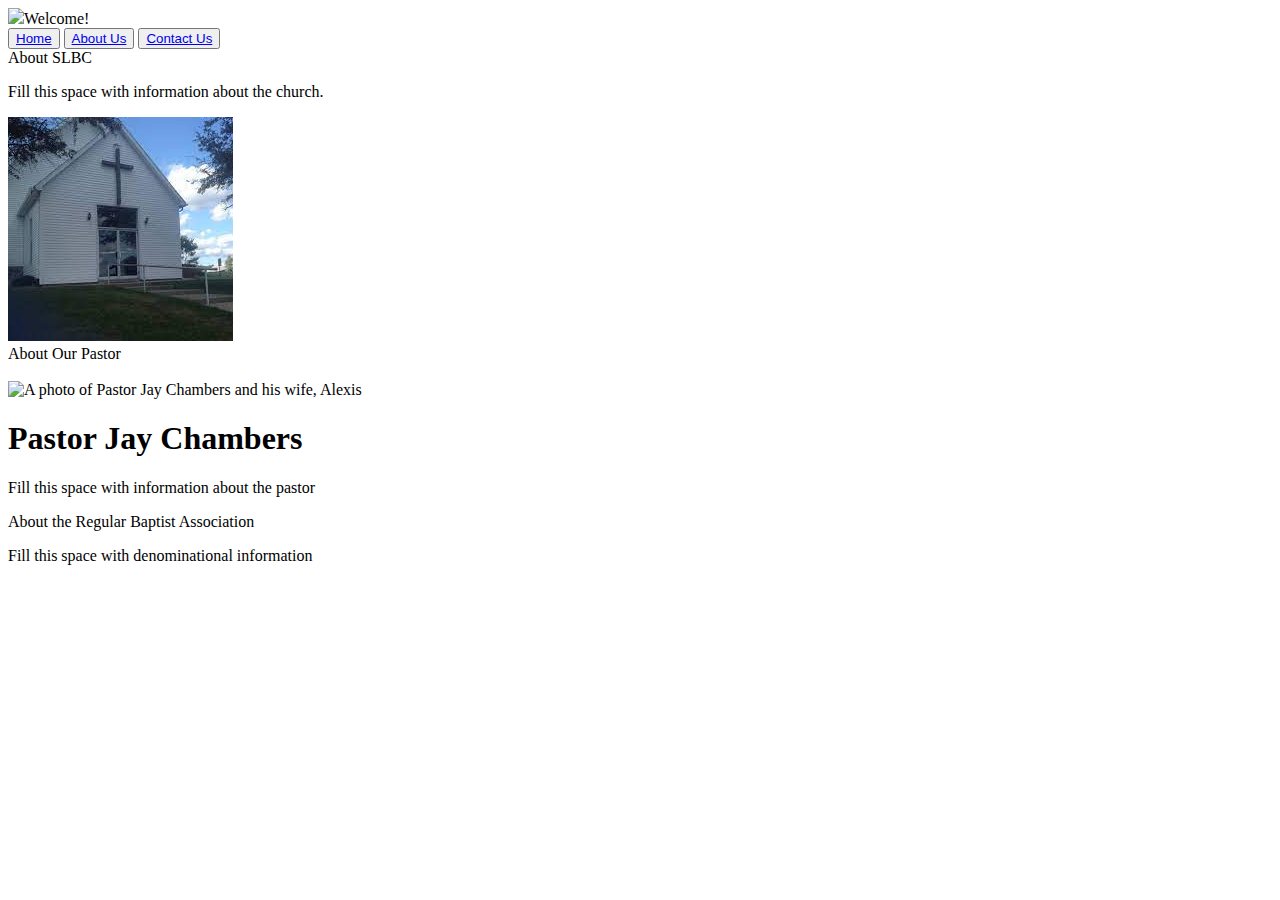
==== about.html @ 0582054b "Edit about.html" ====
<!DOCTYPE html>
<html>
    <head>
        <title>About SLBC</title>
        <meta charset = "UTF-8">
        <link rel="stylesheet" href="style.css">
    </head>
    <body>
        <!--Heading and Navigation Menu-->
        <section class="header1">
            <header><img src="https://southlbc.files.wordpress.com/2012/11/cropped-p10100061.jpg" width="100%">Welcome!</header> 
        </section>
        <nav class="menu">
            <button class="btn"><a href = "index.html">Home</a></button> 
            <button class="btn"><a href="about.html">About Us</a></button>
            <button class="btn"><a href = "contact.html">Contact Us</a></button>
        </nav>

       <!--Church Information-->
            <section class="whiteblgraytxt">
            <header class="header1">About SLBC</header>
            <p>Fill this space with information about the church.</p>
            <img src="[data-uri]">
        </section>
       
       <!--Pastor Information-->
        <section class="grayblwhitetxt">
            <header>About Our Pastor</header><br>
            <img src = "./Images/Pastor_Jay.jpg" alt="A photo of Pastor Jay Chambers and his wife, Alexis" width = 30%>
            <h1>Pastor Jay Chambers</h1>
            <p>Fill this space with information about the pastor</p>
        </section>

        <!--Denominational Information-->
        <section class="blueblwhitetxt">
            <header>About the Regular Baptist Association</header>
            <p>Fill this space with denominational information</p>
        </section>

        <!--Footer-->
        <footer class="footer">
            <br><br><br>
        </footer>
    </body>
</html>
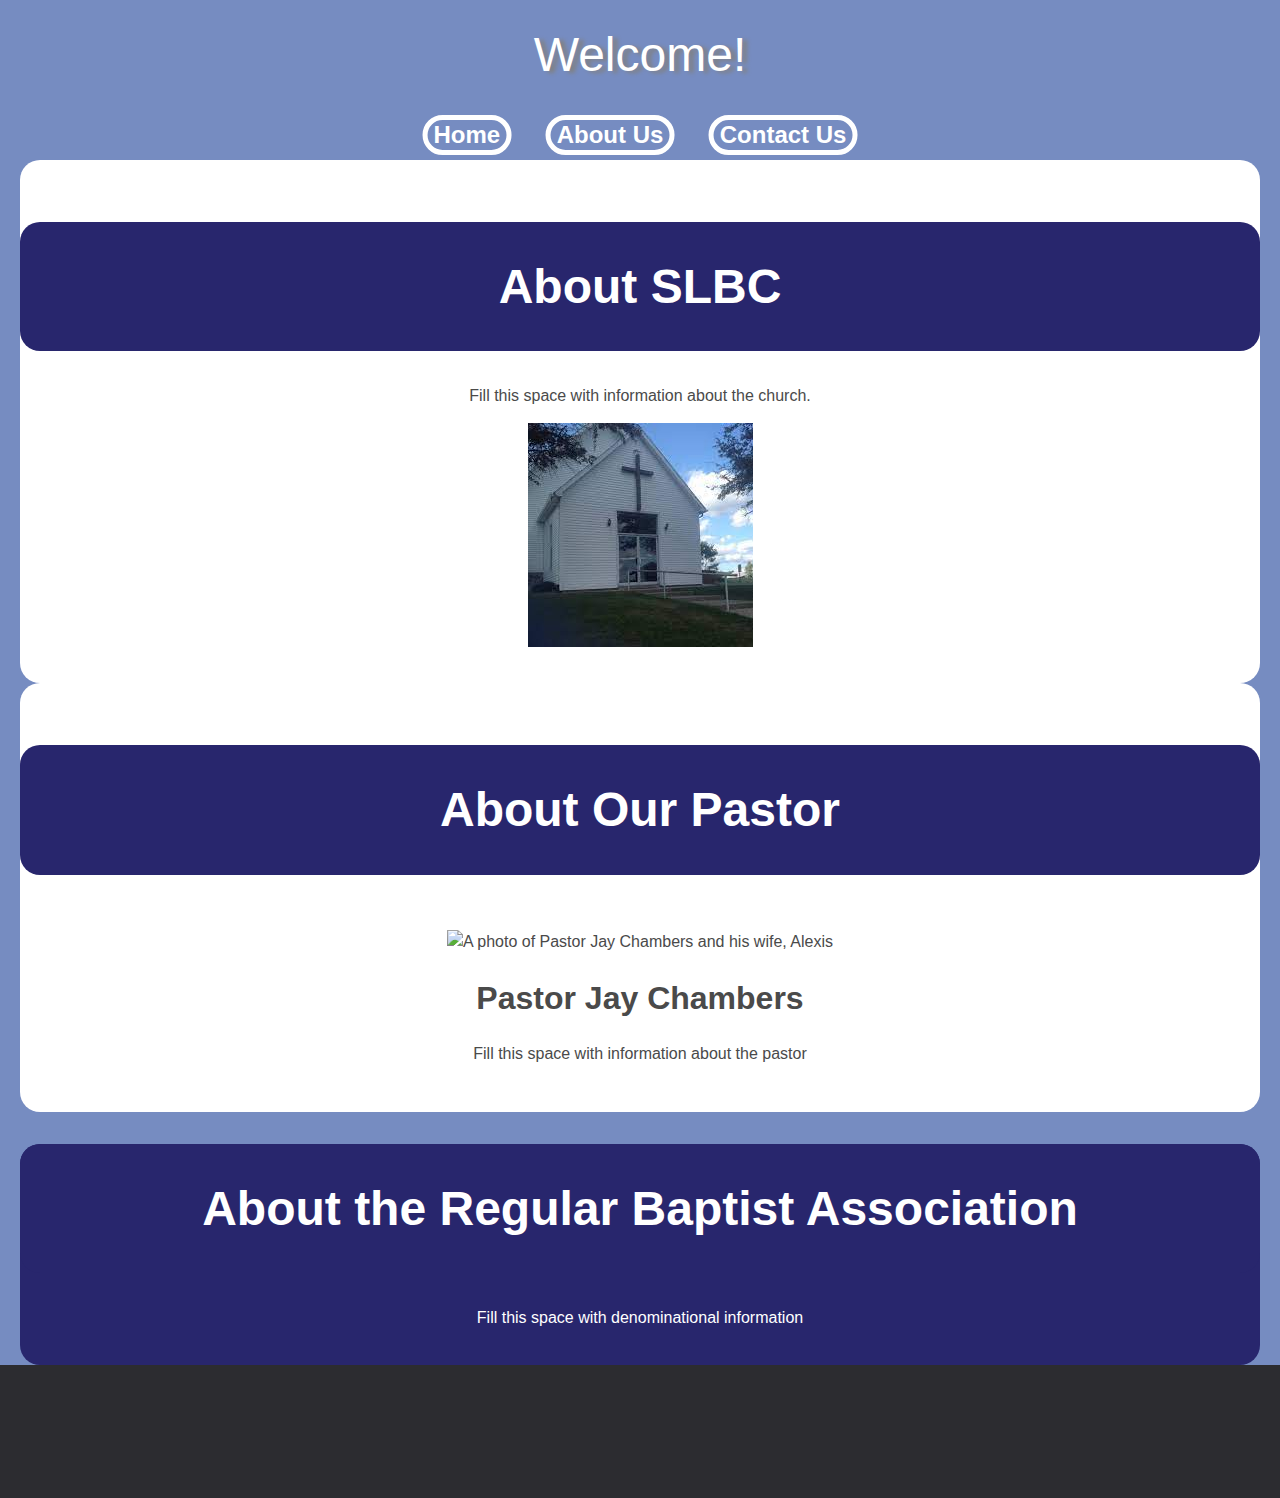
==== commit a42eff8b: "Edit" ====
--- a/about.html
+++ b/about.html
@@ -7,25 +7,27 @@
     </head>
     <body>
         <!--Heading and Navigation Menu-->
-        <section class="header1">
-            <header><img src="https://southlbc.files.wordpress.com/2012/11/cropped-p10100061.jpg" width="100%">Welcome!</header> 
+        <section>
+            <header>Welcome!</header> 
         </section>
         <nav class="menu">
-            <button class="btn"><a href = "index.html">Home</a></button> 
-            <button class="btn"><a href="about.html">About Us</a></button>
-            <button class="btn"><a href = "contact.html">Contact Us</a></button>
+            <div class = "vertical-center">
+                <button class="btn"><a href = "index.html">Home</a></button> 
+                <button class="btn"><a href="about.html">About Us</a></button>
+                <button class="btn"><a href = "contact.html">Contact Us</a></button>
+            </div>
         </nav>
 
        <!--Church Information-->
-            <section class="whiteblgraytxt">
-            <header class="header1">About SLBC</header>
+        <section class="whiteblgraytxt">
+            <h1 class="header1">About SLBC</h1>
             <p>Fill this space with information about the church.</p>
             <img src="[data-uri]">
         </section>
        
        <!--Pastor Information-->
-        <section class="grayblwhitetxt">
-            <header>About Our Pastor</header><br>
+        <section class="whiteblgraytxt">
+            <h1 class="header1">About Our Pastor</h1><br>
             <img src = "./Images/Pastor_Jay.jpg" alt="A photo of Pastor Jay Chambers and his wife, Alexis" width = 30%>
             <h1>Pastor Jay Chambers</h1>
             <p>Fill this space with information about the pastor</p>
@@ -33,7 +35,7 @@
 
         <!--Denominational Information-->
         <section class="blueblwhitetxt">
-            <header>About the Regular Baptist Association</header>
+            <h1 class="header1">About the Regular Baptist Association</h1>
             <p>Fill this space with denominational information</p>
         </section>
 
--- a/style.css
+++ b/style.css
@@ -0,0 +1,156 @@
+/*styles.css*/
+
+
+/* ----------------------- */
+/*Foundational Style*/
+
+body {
+    margin: 0;
+    padding: 0;
+    font-family: 'Segoe UI', Tahoma, Geneva, Verdana, sans-serif;
+    line-height: 1.45;
+    background-color: #768CC1;
+
+}
+
+header {
+    color:#FFFFFF;
+    font-size: 48px;
+    text-shadow: 5px 2px 4px grey;
+    padding-top: 20px;
+    padding-bottom: 20px;
+    background-image: url("https://southlbc.files.wordpress.com/2012/11/cropped-p10100061.jpg");
+    background-repeat: none;
+    background-size: 100%;
+}
+
+section {
+    padding: 40px 40;
+    text-align: center;
+}
+
+
+ul {
+    list-style: none inside none;
+}
+
+a {
+    color: #FFFFFF;
+    text-decoration: none;
+}
+
+
+/* ------------------ */
+/*Color Blocks*/
+
+.header1 {
+    border-radius: 20px;
+    color:#FFFFFF;
+    background-color:#28266D;
+    padding: 30px 0;
+    text-align:center;
+    font-size: 48px;
+}
+
+.whiteblgraytxt {
+    border-radius: 20px;
+    color:#4A4A4A;
+    background-color:#FFFFFF;
+    padding: 30px 0;
+    margin-left: 20px;
+    margin-right: 20px;
+    text-align:center;
+}
+
+.grayblwhitetxt {
+    border-radius: 20px;
+    background: #4A4A4A;
+    color: #FFFFFF;
+    margin-left: 20px;
+    margin-right: 20px;
+    padding-bottom: 20px;
+    margin-bottom: 20px;
+}
+
+.blueblwhitetxt {
+    border-radius: 20px;
+    background: #28266D;
+    color:#FFFFFF;
+    padding-bottom: 20px;
+    margin-left: 20px;
+    margin-right: 20px;
+}
+
+.blog{
+    border-radius: 20px;
+    background-color: rgb(3, 3, 59);
+    color: #FFFFFF;
+    text-align: center;
+    margin-left: 20px;
+    margin-right: 20px;
+}
+
+.footer {
+    background-color: rgb(44, 44, 48);
+    padding: 32px 0;
+    text-align: center;
+    color: #868686;
+}
+
+.essay {
+    text-align: justify;
+    margin: 10%;
+}
+
+/*-------------------------*/
+/*Elements*/
+
+
+.heading3 {
+    font-size: xx-large;
+    color: #FFFFFF;
+}
+
+
+
+.btn2 {
+    display:inline-flex;
+    background-color:#FFFFFF;
+    border: none;
+    border-radius: 50px;
+    padding: 5px 40 px;
+    font-size: x-large;
+    font-weight: bold;
+    color: #4A4A4A;
+}
+
+.bloglnk {
+    color: rgb(3, 3, 59)
+}
+
+
+
+nav {
+    height: 50px;
+    position: relative;
+}
+
+.vertical-center {
+    margin: 0;
+    position:absolute;
+    top: 50%;
+    left: 50%;
+    -webkit-transform: translate(-50%, -50%);
+    transform: translate(-50%, -50%);
+}
+
+.btn {
+    display:inline-flexbox;
+    border: 5px solid white;
+    border-radius: 80px;
+    background-color: #768CC1;
+    margin-left: 15px;
+    margin-right: 15px;
+    font-size: x-large;
+    font-weight: bold;
+    color:#FFFFFF;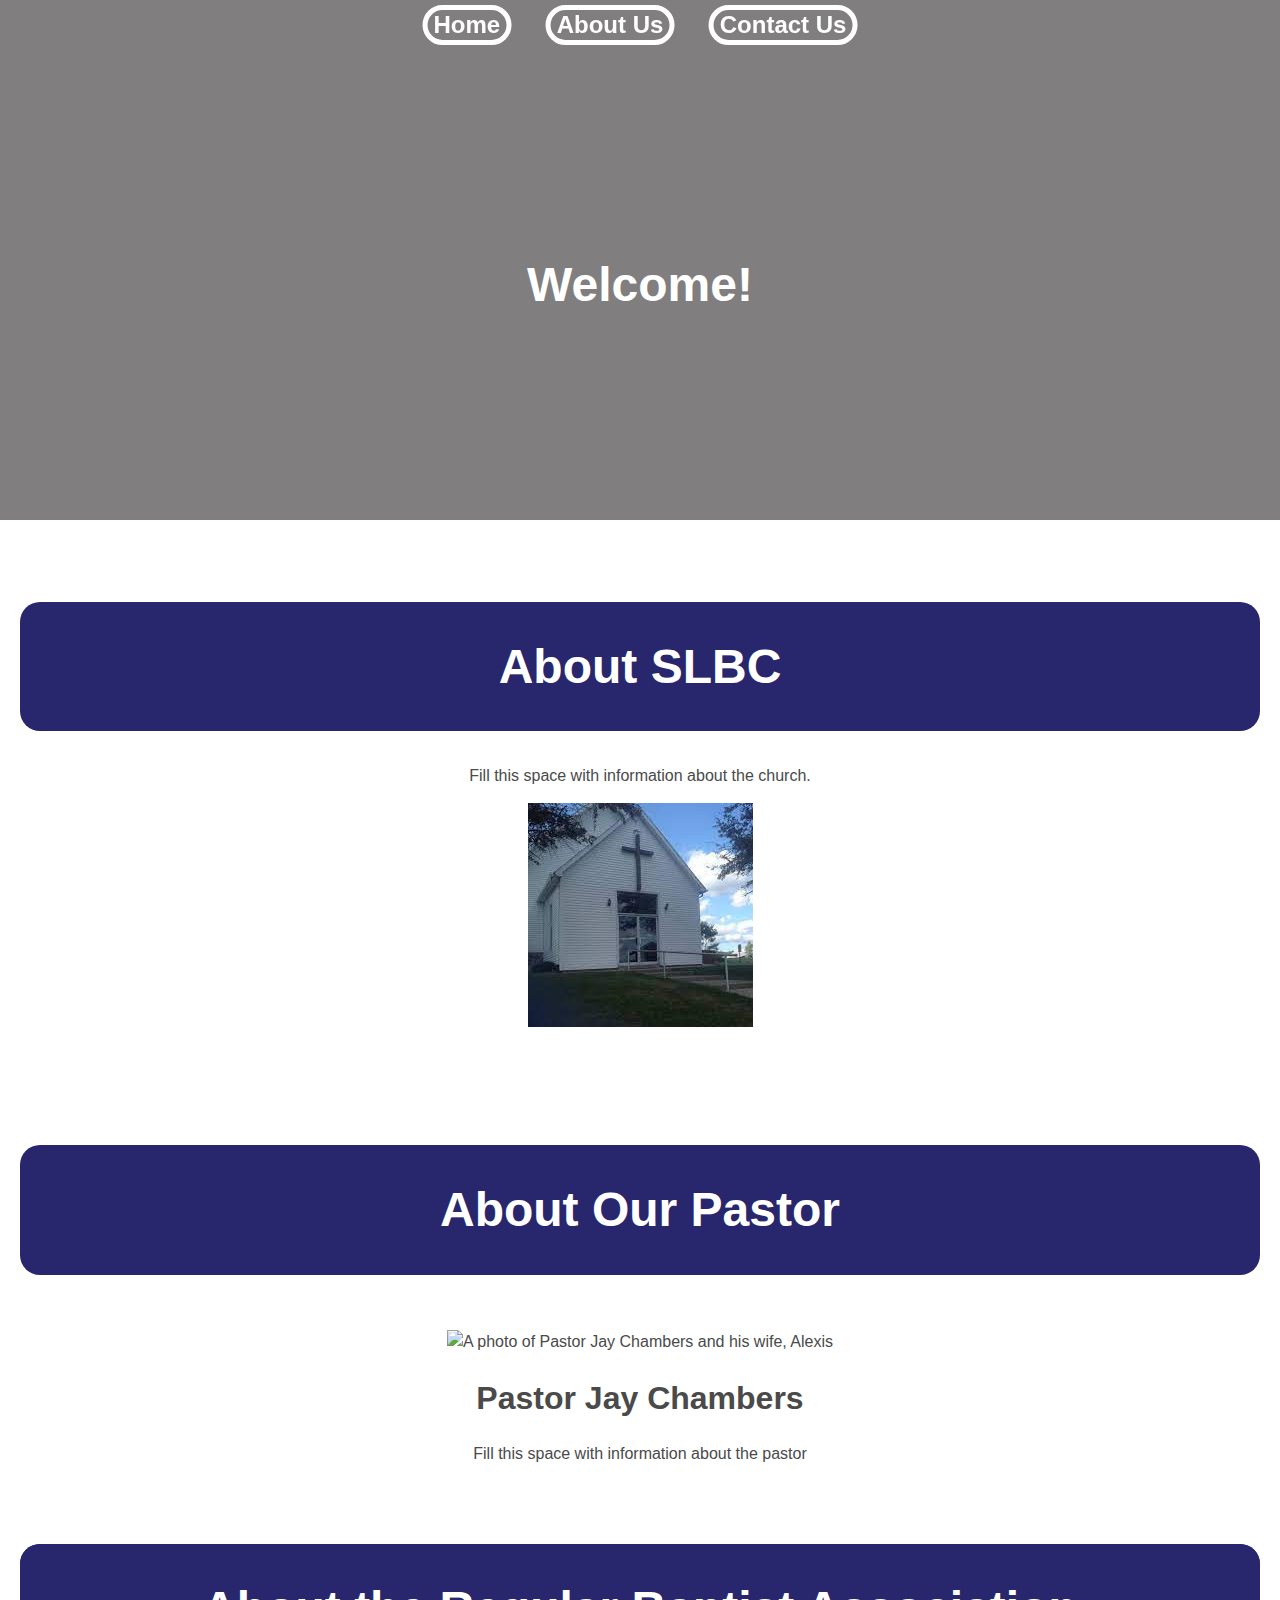
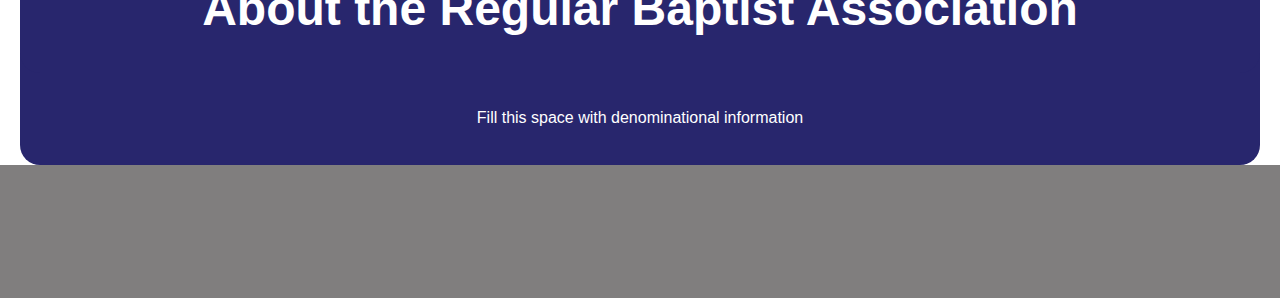
==== commit 25f23d99: "Edits" ====
--- a/about.html
+++ b/about.html
@@ -7,16 +7,21 @@
     </head>
     <body>
         <!--Heading and Navigation Menu-->
-        <section>
-            <header>Welcome!</header> 
-        </section>
-        <nav class="menu">
-            <div class = "vertical-center">
-                <button class="btn"><a href = "index.html">Home</a></button> 
-                <button class="btn"><a href="about.html">About Us</a></button>
-                <button class="btn"><a href = "contact.html">Contact Us</a></button>
-            </div>
-        </nav>
+        <div class="tophead">
+            <nav class="menu">
+                            <div class = "vertical-center">
+                                <button class="btn"><a href = "index.html">Home</a></button> 
+                                <button class="btn"><a href="about.html">About Us</a></button>
+                                <button class="btn"><a href = "contact.html">Contact Us</a></button>
+                            </div>
+                        </nav>
+            <section>
+                <div class="header">
+                    <header>Welcome!</header>
+                </div>
+                            
+            </section>
+        </div>
 
        <!--Church Information-->
         <section class="whiteblgraytxt">
--- a/style.css
+++ b/style.css
@@ -9,24 +9,44 @@
     padding: 0;
     font-family: 'Segoe UI', Tahoma, Geneva, Verdana, sans-serif;
     line-height: 1.45;
-    background-color: #768CC1;
+    /* Center the content */
+    align-items: center;
+    display:flow-root;
+    flex-direction:column;
+    justify-content: center;
 
+    /* Take full size */
+    height: 100%;
+    width: 100%;
+
+    /* Background */
+    background: url("https://southlbc.files.wordpress.com/2012/11/cropped-p10100061.jpg") center center / cover no-repeat;
 }
 
-header {
+
+
+
+
+header{
+    background-color: rgba(63, 60, 60, 0.664);
+    text-align: center;
     color:#FFFFFF;
+    font-weight: bolder;
     font-size: 48px;
-    text-shadow: 5px 2px 4px grey;
-    padding-top: 20px;
-    padding-bottom: 20px;
-    background-image: url("https://southlbc.files.wordpress.com/2012/11/cropped-p10100061.jpg");
-    background-repeat: none;
-    background-size: 100%;
+    padding-top: 200px;
+    padding-bottom: 200px;
+    width: 100%;
+    
+    
 }
+
+
+
 
 section {
     padding: 40px 40;
     text-align: center;
+    position: relative;
 }
 
 
@@ -53,6 +73,7 @@
 }
 
 .whiteblgraytxt {
+    margin-top: 20px;
     border-radius: 20px;
     color:#4A4A4A;
     background-color:#FFFFFF;
@@ -82,6 +103,7 @@
 }
 
 .blog{
+    
     border-radius: 20px;
     background-color: rgb(3, 3, 59);
     color: #FFFFFF;
@@ -91,7 +113,7 @@
 }
 
 .footer {
-    background-color: rgb(44, 44, 48);
+    background-color: rgba(63, 60, 60, 0.664);
     padding: 32px 0;
     text-align: center;
     color: #868686;
@@ -148,9 +170,24 @@
     display:inline-flexbox;
     border: 5px solid white;
     border-radius: 80px;
-    background-color: #768CC1;
+    background-color: rgba(255,255,255,0);
     margin-left: 15px;
     margin-right: 15px;
     font-size: x-large;
     font-weight: bold;
-    color:#FFFFFF;+    color:#FFFFFF;
+}
+
+.menu {
+    /* Background color */
+    background-color: rgba(63, 60, 60, 0.6640);
+
+    /* Stick to the top */
+    position: sticky;
+    top: 0;
+    display: flex;
+    flex-direction: row;
+
+    /* Displayed on top of other rows when scrolling */
+    z-index: 9999;
+}